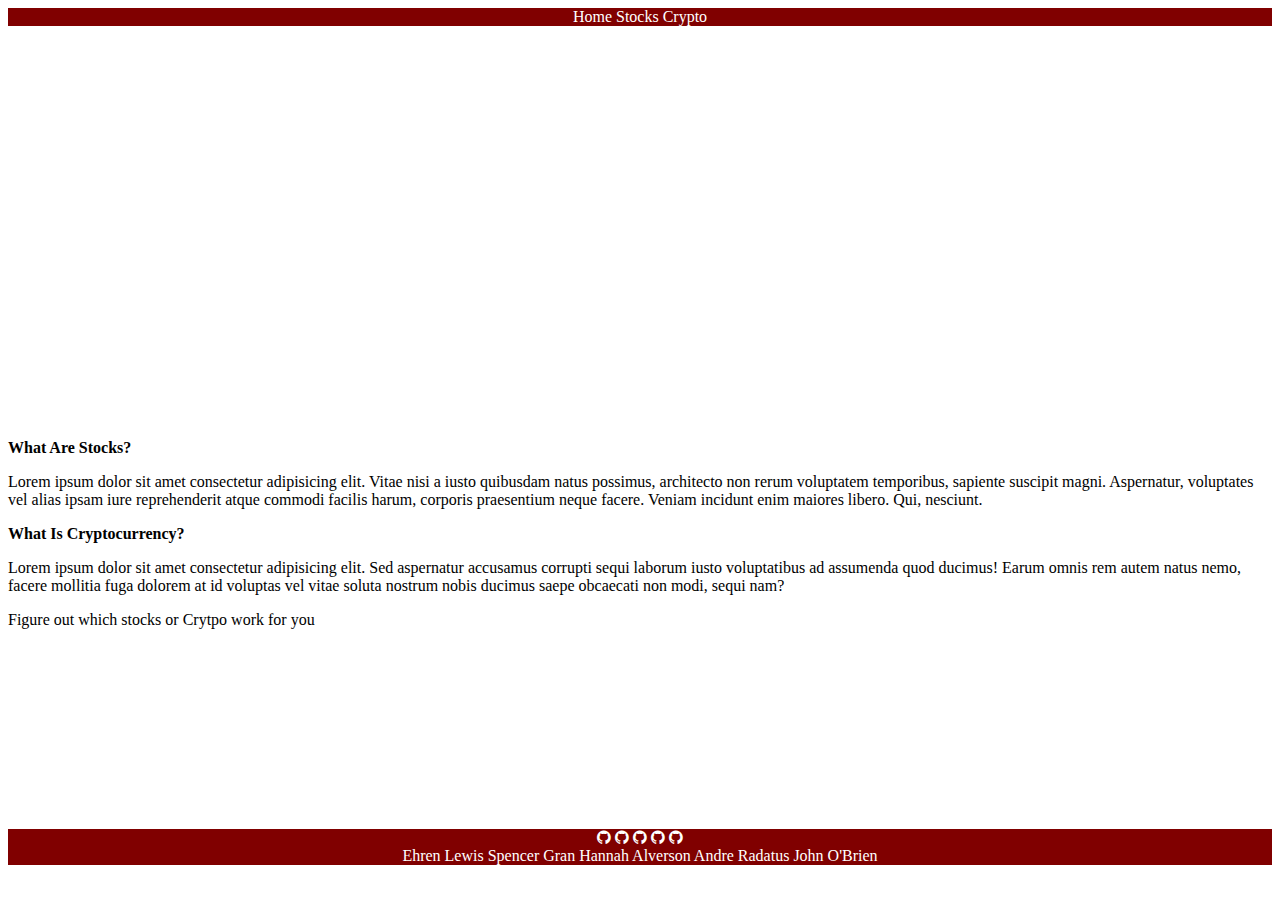
==== index.html @ 3eab2fea "Added all the hrefs in the anchors, as well as stared the styling and wireframe for the landing page" ====
<!DOCTYPE html>
<html lang="en">

<head>
    <meta charset="UTF-8">
    <meta http-equiv="X-UA-Compatible" content="IE=edge">
    <meta name="viewport" content="width=device-width, initial-scale=1.0">
    <!-- Bootstrap CDN  -->
    <link href="https://cdn.jsdelivr.net/npm/bootstrap@5.1.3/dist/css/bootstrap.min.css" rel="stylesheet" integrity="sha384-1BmE4kWBq78iYhFldvKuhfTAU6auU8tT94WrHftjDbrCEXSU1oBoqyl2QvZ6jIW3" crossorigin="anonymous">
    <link href="./Assets/style/indexstyle.css" rel="stylesheet">
    <!-- FontAwesome CDN -->
    <link rel="stylesheet" href="https://cdnjs.cloudflare.com/ajax/libs/font-awesome/4.7.0/css/font-awesome.min.css">
    <title>FiHub Home</title>
</head>

<body>
    
    <header>

        <nav class="navbar navbar-expand fixed-top navbar-dark shadow navcolor">
    
            <div class="navbar-nav nav w-100 d-flex justify-content-around navcolor">
                <a class="nav-item nav-link active" href="#">Home</a>
                <a class="nav-item nav-link" href="./Assets/html/">Stocks</a>
                <a class="nav-item nav-link" href="./Assets/html/cryptocurrency.html">Crypto</a>
            </div>
        </nav>
    </header>

    <div class="container" style="margin-top: 200px;">
        <div class="row">
            <div class="col border" style="height: 200px"></div>
        </div>

        <div class="row">
            <div class="col"></div>
        </div>

        <div class="row border my-5">
            <div class="col-6">
                <h2 class="border text-center border-right">What Are Stocks?</h2>
                <p class="">Lorem ipsum dolor sit amet consectetur adipisicing elit. Vitae nisi a iusto quibusdam natus possimus, architecto non rerum voluptatem temporibus, sapiente suscipit magni. Aspernatur, voluptates vel alias ipsam iure reprehenderit atque commodi facilis harum, corporis praesentium neque facere. Veniam incidunt enim maiores libero. Qui, nesciunt.</p>
            </div>
            <div class="col-6 text-center">
               <h2 class="border">What Is Cryptocurrency?</h2>
               <p>Lorem ipsum dolor sit amet consectetur adipisicing elit. Sed aspernatur accusamus corrupti sequi laborum iusto voluptatibus ad assumenda quod ducimus! Earum omnis rem autem natus nemo, facere mollitia fuga dolorem at id voluptas vel vitae soluta nostrum nobis ducimus saepe obcaecati non modi, sequi nam?</p>
            </div>
        </div>

        <div class="row border" style="margin-bottom: 200px">
            <div class="col">
                <p class="text-center">Figure out which <span>stocks</span> or <span>Crytpo</span> work for you</p>
            </div>
        </div>
        
    </div>

    <footer>

        <nav class="navbar navbar-expand sticky-bottom navbar-dark shadow navcolor">
    
            <div class="navbar-nav nav w-100 d-flex justify-content-around navcolor">
                <a class="nav-item nav-link" href="#"><i class="fa fa-brands fa-github fs-2"></i></a>
                <a class="nav-item nav-link" href="#"><i class="fa fa-brands fa-github fs-2"></i></a>
                <a class="nav-item nav-link" href="#"><i class="fa fa-brands fa-github fs-2"></i></a>
                <a class="nav-item nav-link" href="#"><i class="fa fa-brands fa-github fs-2"></i></a>
                <a class="nav-item nav-link" href="#"><i class="fa fa-brands fa-github fs-2"></i></a>
            </div>
        </nav>
        <nav class="navbar navbar-expand sticky-bottom navbar-dark shadow navcolor">
    
            <div class="navbar-nav nav w-100 d-flex justify-content-around navcolor">
                <a class="nav-item nav-link" href="#">Ehren Lewis</a>
                <a class="nav-item nav-link" href="#">Spencer Gran</a>
                <a class="nav-item nav-link" href="#">Hannah Alverson</a>
                <a class="nav-item nav-link" href="#">Andre Radatus</a>
                <a class="nav-item nav-link" href="#">John O'Brien</a>
            </div>
        </nav>
    </footer>


<script src="https://cdnjs.cloudflare.com/ajax/libs/jquery/3.6.0/jquery.min.js" integrity="sha512-894YE6QWD5I59HgZOGReFYm4dnWc1Qt5NtvYSaNcOP+u1T9qYdvdihz0PPSiiqn/+/3e7Jo4EaG7TubfWGUrMQ==" crossorigin="anonymous" referrerpolicy="no-referrer"></script>
<script src="./Assets/scripts/index.js"></script>
<script src="https://cdn.jsdelivr.net/npm/popper.js@1.14.7/dist/umd/popper.min.js" integrity="sha384-UO2eT0CpHqdSJQ6hJty5KVphtPhzWj9WO1clHTMGa3JDZwrnQq4sF86dIHNDz0W1" crossorigin="anonymous"></script>
<script src="https://cdn.jsdelivr.net/npm/bootstrap@4.3.1/dist/js/bootstrap.min.js" integrity="sha384-JjSmVgyd0p3pXB1rRibZUAYoIIy6OrQ6VrjIEaFf/nJGzIxFDsf4x0xIM+B07jRM" crossorigin="anonymous"></script>

</body>

</html>
---- Assets/style/indexstyle.css ----
* {
    box-sizing: border-box;
    font-size: 16px;
  }
  
  :root {
    --tan: #dbcdc6;
    --pink: #9d6381;
    --purple: #615fd6;
    --green: #559f84;
    --blue: #0f638c;
    --red: #800000;
  }
  
  /* NAVBAR */
  .navbar {
    display: flex;
    flex-wrap: wrap;
    justify-content: space-around;
    background-color: var(--red);
  }

  .nav-bar img {
    justify-self: flex-start;
    align-self: center;
    background-color: white;
    width: 10%;
    height: auto;
    margin: 5px 0 5px 0;
  }
  


  
  .nav a {
    text-decoration: none;
    color: white;
  }
  


  .grid-start {
    grid-template-columns: repeat(1fr, 5);
  }
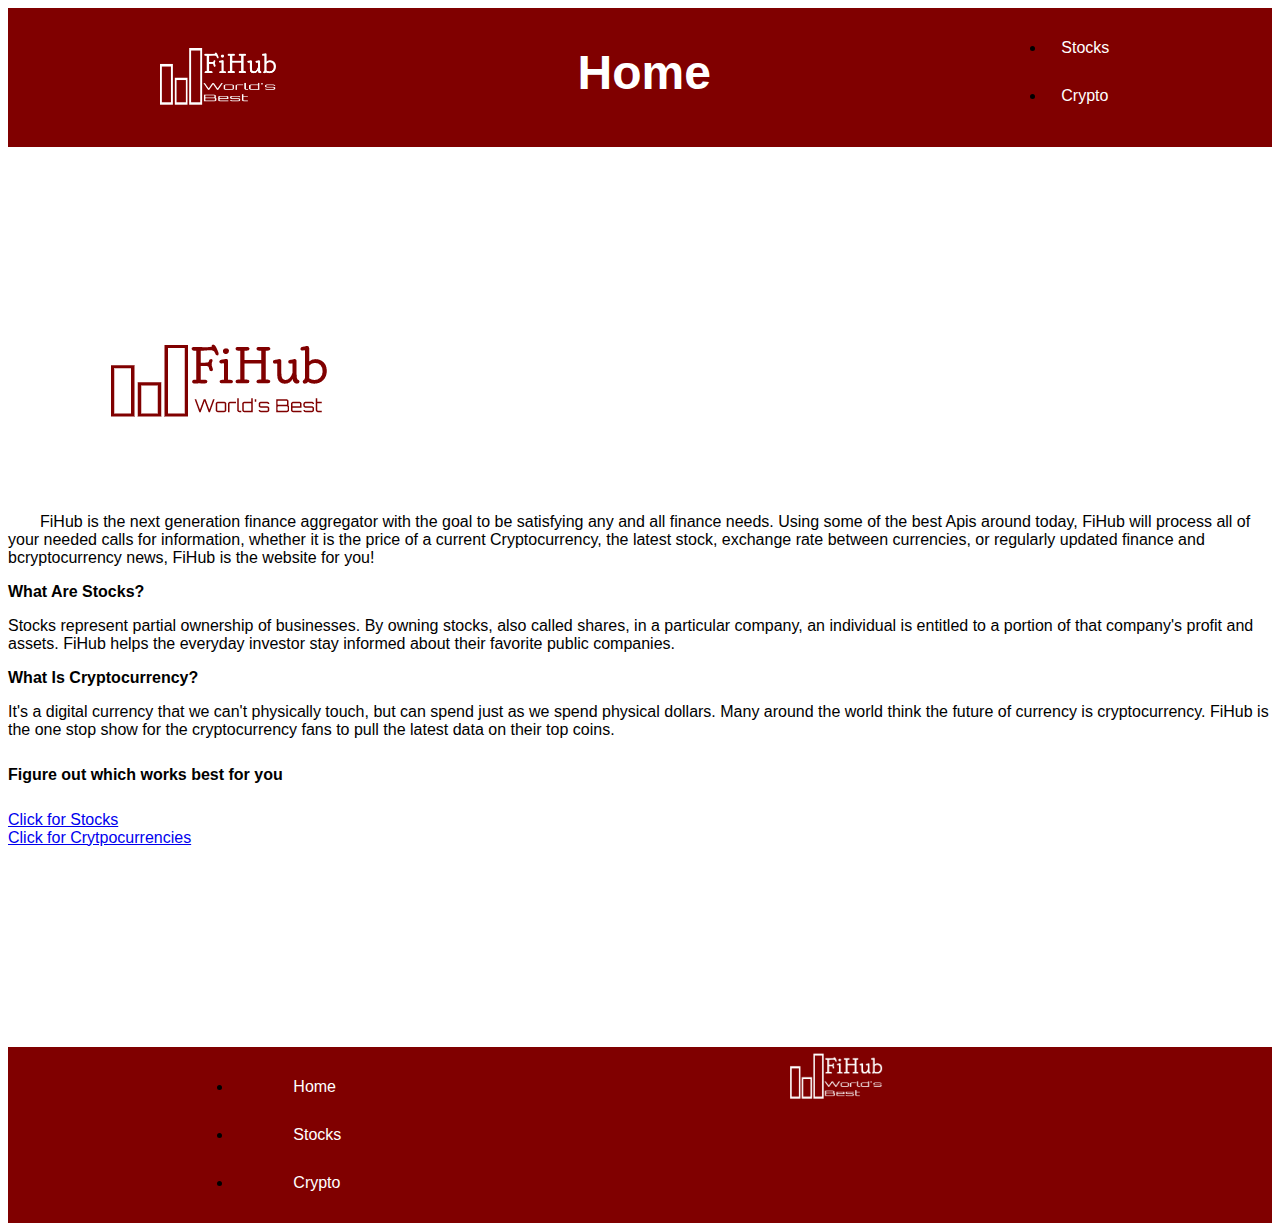
==== commit 5b0be32c: "Styling and formatting the home page adding the following: internal links, text, logos and spacing" ====
--- a/index.html
+++ b/index.html
@@ -1,90 +1,161 @@
 <!DOCTYPE html>
 <html lang="en">
+  <head>
+    <meta charset="UTF-8" />
+    <meta http-equiv="X-UA-Compatible" content="IE=edge" />
+    <meta name="viewport" content="width=device-width, initial-scale=1.0" />
+    <!-- Bootstrap CDN  -->
+    <link
+      href="https://cdn.jsdelivr.net/npm/bootstrap@5.1.3/dist/css/bootstrap.min.css"
+      rel="stylesheet"
+      integrity="sha384-1BmE4kWBq78iYhFldvKuhfTAU6auU8tT94WrHftjDbrCEXSU1oBoqyl2QvZ6jIW3"
+      crossorigin="anonymous"
+    />
+    <!-- FontAwesome CDN -->
+    <link
+      rel="stylesheet"
+      href="https://cdnjs.cloudflare.com/ajax/libs/font-awesome/4.7.0/css/font-awesome.min.css"
+    />
+    <!-- personal CSS files for both the home and crypto pages -->
+    <link href="./Assets/style/indexstyle.css" rel="stylesheet" />
+    <link href="./Assets/style/cryptostyle.css" rel="stylesheet" />
 
-<head>
-    <meta charset="UTF-8">
-    <meta http-equiv="X-UA-Compatible" content="IE=edge">
-    <meta name="viewport" content="width=device-width, initial-scale=1.0">
-    <!-- Bootstrap CDN  -->
-    <link href="https://cdn.jsdelivr.net/npm/bootstrap@5.1.3/dist/css/bootstrap.min.css" rel="stylesheet" integrity="sha384-1BmE4kWBq78iYhFldvKuhfTAU6auU8tT94WrHftjDbrCEXSU1oBoqyl2QvZ6jIW3" crossorigin="anonymous">
-    <link href="./Assets/style/indexstyle.css" rel="stylesheet">
-    <!-- FontAwesome CDN -->
-    <link rel="stylesheet" href="https://cdnjs.cloudflare.com/ajax/libs/font-awesome/4.7.0/css/font-awesome.min.css">
     <title>FiHub Home</title>
-</head>
-
-<body>
-    
+  </head>
+  <body>
+    <!-- start of header and nav bar -->
     <header>
-
-        <nav class="navbar navbar-expand fixed-top navbar-dark shadow navcolor">
-    
-            <div class="navbar-nav nav w-100 d-flex justify-content-around navcolor">
-                <a class="nav-item nav-link active" href="#">Home</a>
-                <a class="nav-item nav-link" href="./Assets/html/">Stocks</a>
-                <a class="nav-item nav-link" href="./Assets/html/cryptocurrency.html">Crypto</a>
+      <nav class="nav-bar">
+        <img
+          id="nav-bar-logo"
+          src="./Assets/Images/FiHubWhiteLarge.png"
+          alt="FiHub logo"
+        />
+        <h1>Home</h1>
+        <ul class="nav navbar-ul">
+          <li>
+            <a href="./Assets/html/stocks.html">Stocks</a>
+          </li>
+          <li>
+            <a href="./Assets/html/cryptocurrency.html">Crypto</a>
+          </li>
+        </ul>
+      </nav>
+    </header>
+    <!-- Start of page body -->
+    <div class="container" style="margin-top: 150px">
+      <div class="row justify-content-center">
+        <div class="col-lg-3 col-sm-12 d-flex" style="height: 200px">
+          <img
+            class="pe-4"
+            src="./Assets/Images/FiHubLogoWords.png"
+            alt="FiHub Logo"
+          />
+        </div>
+        <div class="col-lg-7 col-sm-12 d-flex align-items-center py-2">
+          <p class="ps-4">
+            &emsp;&emsp;FiHub is the next generation finance aggregator with the
+            goal to be satisfying any and all finance needs. Using some of the
+            best Apis around today, FiHub will process all of your needed calls
+            for information, whether it is the price of a current
+            Cryptocurrency, the latest stock, exchange rate between currencies,
+            or regularly updated finance and bcryptocurrency news, FiHub is the
+            website for you!
+          </p>
+        </div>
+      </div>
+      <!-- What are stocks and crypto section -->
+      <div class="row my-5 py-3">
+        <div class="col-lg-6 col-sm-12 text-center">
+          <h2 class="text-center">What Are Stocks?</h2>
+          <p class="">
+            Stocks represent partial ownership of businesses. By owning stocks,
+            also called shares, in a particular company, an individual is
+            entitled to a portion of that company's profit and assets. FiHub
+            helps the everyday investor stay informed about their favorite
+            public companies.
+          </p>
+        </div>
+        <div class="col-lg-6 col-sm-12 text-center">
+          <h2 class="text-center">What Is Cryptocurrency?</h2>
+          <p>
+            It's a digital currency that we can't physically touch, but can
+            spend just as we spend physical dollars. Many around the world think
+            the future of currency is cryptocurrency. FiHub is the one stop show
+            for the cryptocurrency fans to pull the latest data on their top
+            coins.
+          </p>
+        </div>
+      </div>
+      <!-- Buttons to both pages, stocks and crypto -->
+      <div class="row" style="margin-bottom: 200px">
+        <div class="col">
+          <h5 class="text-center pb-5">Figure out which works best for you</h5>
+          <div class="row">
+            <div class="col-lg-6 col-sm-12 text-center p-2">
+              <a
+                href="./Assets/html/stocks.html"
+                type="button"
+                class="btn btn-secondary btn-lg py-3 px-4"
+              >
+                Click for Stocks
+              </a>
             </div>
-        </nav>
-    </header>
-
-    <div class="container" style="margin-top: 200px;">
-        <div class="row">
-            <div class="col border" style="height: 200px"></div>
+            <div class="col-lg-6 col-sm-12 text-center">
+              <a
+                href="./Assets/html/cryptocurrency.html"
+                type="button"
+                class="btn btn-secondary btn-lg py-3 px-4"
+              >
+                Click for Crytpocurrencies
+              </a>
+            </div>
+          </div>
         </div>
-
-        <div class="row">
-            <div class="col"></div>
-        </div>
-
-        <div class="row border my-5">
-            <div class="col-6">
-                <h2 class="border text-center border-right">What Are Stocks?</h2>
-                <p class="">Lorem ipsum dolor sit amet consectetur adipisicing elit. Vitae nisi a iusto quibusdam natus possimus, architecto non rerum voluptatem temporibus, sapiente suscipit magni. Aspernatur, voluptates vel alias ipsam iure reprehenderit atque commodi facilis harum, corporis praesentium neque facere. Veniam incidunt enim maiores libero. Qui, nesciunt.</p>
-            </div>
-            <div class="col-6 text-center">
-               <h2 class="border">What Is Cryptocurrency?</h2>
-               <p>Lorem ipsum dolor sit amet consectetur adipisicing elit. Sed aspernatur accusamus corrupti sequi laborum iusto voluptatibus ad assumenda quod ducimus! Earum omnis rem autem natus nemo, facere mollitia fuga dolorem at id voluptas vel vitae soluta nostrum nobis ducimus saepe obcaecati non modi, sequi nam?</p>
-            </div>
-        </div>
-
-        <div class="row border" style="margin-bottom: 200px">
-            <div class="col">
-                <p class="text-center">Figure out which <span>stocks</span> or <span>Crytpo</span> work for you</p>
-            </div>
-        </div>
-        
+      </div>
     </div>
-
-    <footer>
-
-        <nav class="navbar navbar-expand sticky-bottom navbar-dark shadow navcolor">
-    
-            <div class="navbar-nav nav w-100 d-flex justify-content-around navcolor">
-                <a class="nav-item nav-link" href="#"><i class="fa fa-brands fa-github fs-2"></i></a>
-                <a class="nav-item nav-link" href="#"><i class="fa fa-brands fa-github fs-2"></i></a>
-                <a class="nav-item nav-link" href="#"><i class="fa fa-brands fa-github fs-2"></i></a>
-                <a class="nav-item nav-link" href="#"><i class="fa fa-brands fa-github fs-2"></i></a>
-                <a class="nav-item nav-link" href="#"><i class="fa fa-brands fa-github fs-2"></i></a>
-            </div>
-        </nav>
-        <nav class="navbar navbar-expand sticky-bottom navbar-dark shadow navcolor">
-    
-            <div class="navbar-nav nav w-100 d-flex justify-content-around navcolor">
-                <a class="nav-item nav-link" href="#">Ehren Lewis</a>
-                <a class="nav-item nav-link" href="#">Spencer Gran</a>
-                <a class="nav-item nav-link" href="#">Hannah Alverson</a>
-                <a class="nav-item nav-link" href="#">Andre Radatus</a>
-                <a class="nav-item nav-link" href="#">John O'Brien</a>
-            </div>
-        </nav>
+    <!-- start of the footer -->
+    <footer class="footer">
+      <ul class="nav footer-nav">
+        <li>
+          <a href="./index.html">Home</a>
+        </li>
+        <li>
+          <a href="./Assets/html/stocks.html">Stocks</a>
+        </li>
+        <li>
+          <a href="./Assets/html/cryptocurrency.html">Crypto</a>
+        </li>
+      </ul>
+      <a class="footer-img-link" href="../../index.html">
+        <img
+          class="footer-img"
+          src="./Assets/Images/FiHubWhiteLarge.png"
+          alt="FiHub logo"
+        />
+      </a>
     </footer>
 
-
-<script src="https://cdnjs.cloudflare.com/ajax/libs/jquery/3.6.0/jquery.min.js" integrity="sha512-894YE6QWD5I59HgZOGReFYm4dnWc1Qt5NtvYSaNcOP+u1T9qYdvdihz0PPSiiqn/+/3e7Jo4EaG7TubfWGUrMQ==" crossorigin="anonymous" referrerpolicy="no-referrer"></script>
-<script src="./Assets/scripts/index.js"></script>
-<script src="https://cdn.jsdelivr.net/npm/popper.js@1.14.7/dist/umd/popper.min.js" integrity="sha384-UO2eT0CpHqdSJQ6hJty5KVphtPhzWj9WO1clHTMGa3JDZwrnQq4sF86dIHNDz0W1" crossorigin="anonymous"></script>
-<script src="https://cdn.jsdelivr.net/npm/bootstrap@4.3.1/dist/js/bootstrap.min.js" integrity="sha384-JjSmVgyd0p3pXB1rRibZUAYoIIy6OrQ6VrjIEaFf/nJGzIxFDsf4x0xIM+B07jRM" crossorigin="anonymous"></script>
-
-</body>
-
-</html>+    <!-- Script links to jQuery -->
+    <script
+      src="https://cdnjs.cloudflare.com/ajax/libs/jquery/3.6.0/jquery.min.js"
+      integrity="sha512-894YE6QWD5I59HgZOGReFYm4dnWc1Qt5NtvYSaNcOP+u1T9qYdvdihz0PPSiiqn/+/3e7Jo4EaG7TubfWGUrMQ=="
+      crossorigin="anonymous"
+      referrerpolicy="no-referrer"
+    ></script>
+    <!-- Script links Popper -->
+    <script
+      src="https://cdn.jsdelivr.net/npm/popper.js@1.14.7/dist/umd/popper.min.js"
+      integrity="sha384-UO2eT0CpHqdSJQ6hJty5KVphtPhzWj9WO1clHTMGa3JDZwrnQq4sF86dIHNDz0W1"
+      crossorigin="anonymous"
+    ></script>
+    <!-- Script links to Bootstrap -->
+    <script
+      src="https://cdn.jsdelivr.net/npm/bootstrap@4.3.1/dist/js/bootstrap.min.js"
+      integrity="sha384-JjSmVgyd0p3pXB1rRibZUAYoIIy6OrQ6VrjIEaFf/nJGzIxFDsf4x0xIM+B07jRM"
+      crossorigin="anonymous"
+    ></script>
+    <!-- Script personal JS -->
+    <script src="./Assets/scripts/index.js"></script>
+  </body>
+</html>
--- a/Assets/style/cryptostyle.css
+++ b/Assets/style/cryptostyle.css
@@ -0,0 +1,311 @@
+* {
+  box-sizing: border-box;
+  font-size: 16px;
+  font-family: Arial, Helvetica, sans-serif;
+}
+
+:root {
+  --tan: #dbcdc6;
+  --pink: #9d6381;
+  --purple: #615fd6;
+  --green: #559f84;
+  --blue: #0f638c;
+  --red: rgb(128, 0, 0);
+}
+
+/* NAVBAR */
+.nav-bar {
+  display: flex;
+  flex-wrap: wrap;
+  justify-content: space-around;
+  background-color: var(--red);
+}
+
+.nav-bar img {
+  justify-self: flex-start;
+  align-self: center;
+  background-color: white;
+  width: 10%;
+  height: auto;
+  margin: 5px 0 5px 0;
+}
+
+.nav-bar h1 {
+  font-size: 3rem;
+  font-weight: bold;
+  color: white;
+  padding: 5px 0 15px 0;
+}
+
+.navbar-ul li {
+  align-self: center;
+  padding: 15px;
+}
+
+.navbar-ul a {
+  text-decoration: none;
+  color: white;
+}
+
+.navbar-ul a:hover {
+  cursor: pointer;
+  opacity: 60%;
+}
+
+/* ABOUT SECTION */
+.about {
+  padding: 0 0 40px 0;
+  margin: 10px 25px 10px 25px;
+}
+
+.about h2 {
+  font-size: 2rem;
+  font-weight: bold;
+  color: var(--blue);
+  padding: 10px 0 20px 0;
+  border-bottom: 4px solid var(--red);
+  margin: 0 0 20px 0;
+}
+
+.about p {
+  line-height: 1.4rem;
+}
+
+.p1 {
+  padding: 0 0 10px 0;
+}
+
+.p2 {
+  padding: 0 0 10px 0;
+}
+
+.about-div li {
+  list-style: disc;
+  list-style-position: inside;
+  padding-left: 40px;
+  margin: 0 0 8px 0;
+}
+
+.about-div p {
+  padding: 0 0 8px 0;
+}
+
+.p3 {
+  padding: 5px 0 0 0;
+}
+
+/* CRYPTO TABLE SECTION */
+.table-section {
+  border-top: 2px solid var(--tan);
+  margin: 10px 25px 0 25px;
+  padding-bottom: 50px;
+}
+
+.table-section h2 {
+  font-size: 2rem;
+  font-weight: bold;
+  color: var(--blue);
+  padding: 50px 0 20px 0;
+  border-bottom: 4px solid var(--red);
+  margin: 0 0 30px 0;
+}
+
+.table {
+  border: 2px solid var(--red);
+  width: 100%;
+}
+
+.table thead {
+  background-color: var(--red);
+  color: white;
+}
+
+.table tbody {
+  background-color: var(--tan);
+}
+
+.table tr:hover {
+  background-color: rgb(15, 99, 140, 0.2);
+}
+
+/* Splitting screen for currency comparison & news sections*/
+.split-page {
+  display: flex;
+  flex-wrap: wrap;
+  margin: 0 25px 40px 25px;
+  height: 100%;
+  padding-top: 60px;
+  border-top: 4px solid var(--red);
+}
+
+/* CURRENCY COMPARISON SECTION */
+.compare-currency {
+  display: flex;
+  flex-wrap: wrap;
+  width: 48%;
+  margin-right: 10px;
+}
+
+.compare-currency h3 {
+  font-size: 1.5rem;
+  font-weight: bold;
+  background-color: var(--blue);
+  color: white;
+  text-align: center;
+  width: 100%;
+  height: 20%;
+  padding: 20px 0 15px 0;
+  border-radius: 20px 20px 0 0;
+}
+
+.compare-main-content {
+  background-color: var(--tan);
+  width: 100%;
+  height: 80%;
+  padding: 0 10px 0 10px;
+  border-radius: 0 0 20px 20px;
+  align-self: stretch;
+}
+
+.compare-description {
+  font-size: 1.2rem;
+  padding: 20px 0 30px 0;
+  text-align: center;
+  color: var(--red);
+}
+
+.form-select {
+  margin: 10px 0 20px 0;
+  color: black;
+}
+
+.form-select:hover {
+  cursor: pointer;
+  background-color: rgb(15, 99, 140, 0.3);
+  color: white;
+}
+
+.compare-result {
+  font-size: 1.2rem;
+  padding: 20px 0 30px 0;
+  border-top: 2px solid var(--red);
+}
+
+.value {
+  font-style: italic;
+  font-weight: bold;
+}
+
+#changedCoin,
+#changedValue {
+  font-weight: bold;
+}
+
+/* NEWS SECTION */
+.news {
+  width: 48%;
+  margin-left: 10px;
+}
+
+.news h3 {
+  font-size: 1.5rem;
+  font-weight: bold;
+  background-color: var(--blue);
+  color: white;
+  text-align: center;
+  width: 100%;
+  height: 20%;
+  padding: 20px 0 15px 0;
+  border-radius: 20px 20px 0 0;
+}
+
+.news-div {
+  background-color: var(--tan);
+  width: 100%;
+  height: 80%;
+  padding: 0 10px 0 10px;
+  border-radius: 0 0 20px 20px;
+}
+
+.news p {
+  padding: 30px 0 30px 0;
+  font-size: 1.2rem;
+  text-align: center;
+}
+
+.news img {
+  max-width: 100%;
+  margin: 15px 0 30px 0;
+  border-radius: 50px 50px 50px 50px;
+}
+
+/* FOOTER SECTION */
+.footer {
+  display: flex;
+  flex-wrap: wrap;
+  justify-content: space-evenly;
+  background-color: var(--red);
+}
+
+.footer-nav li {
+  align-self: center;
+  padding: 15px 60px 15px 60px;
+}
+
+.footer-nav li :hover {
+  cursor: pointer;
+  opacity: 60%;
+}
+
+.footer-nav a {
+  text-decoration: none;
+  color: white;
+}
+
+.footer-img {
+  position: relative;
+  left: 200px;
+  align-self: center;
+  background-color: white;
+  width: 20%;
+  height: auto;
+  margin: 5px 0 5px 0;
+}
+
+.footer-img :hover {
+  cursor: pointer;
+}
+
+/* Mobile phone */
+@media only screen and (max-width: 700px) {
+  .nav-bar h1 {
+    width: 100%;
+    text-align: center;
+  }
+  .compare-currency {
+    width: 100%;
+    margin: 0 0 15px 0;
+  }
+  .news {
+    width: 100%;
+    margin: 15px 0 0 0;
+  }
+}
+
+@media only screen and (max-width: 500px) {
+  .nav-bar h1 {
+    font-size: 2rem;
+    width: 100%;
+    text-align: center;
+  }
+
+  .footer-img {
+    position: relative;
+    left: 40%;
+  }
+
+  .footer-nav li {
+    width: 100%;
+    text-align: center;
+  }
+}
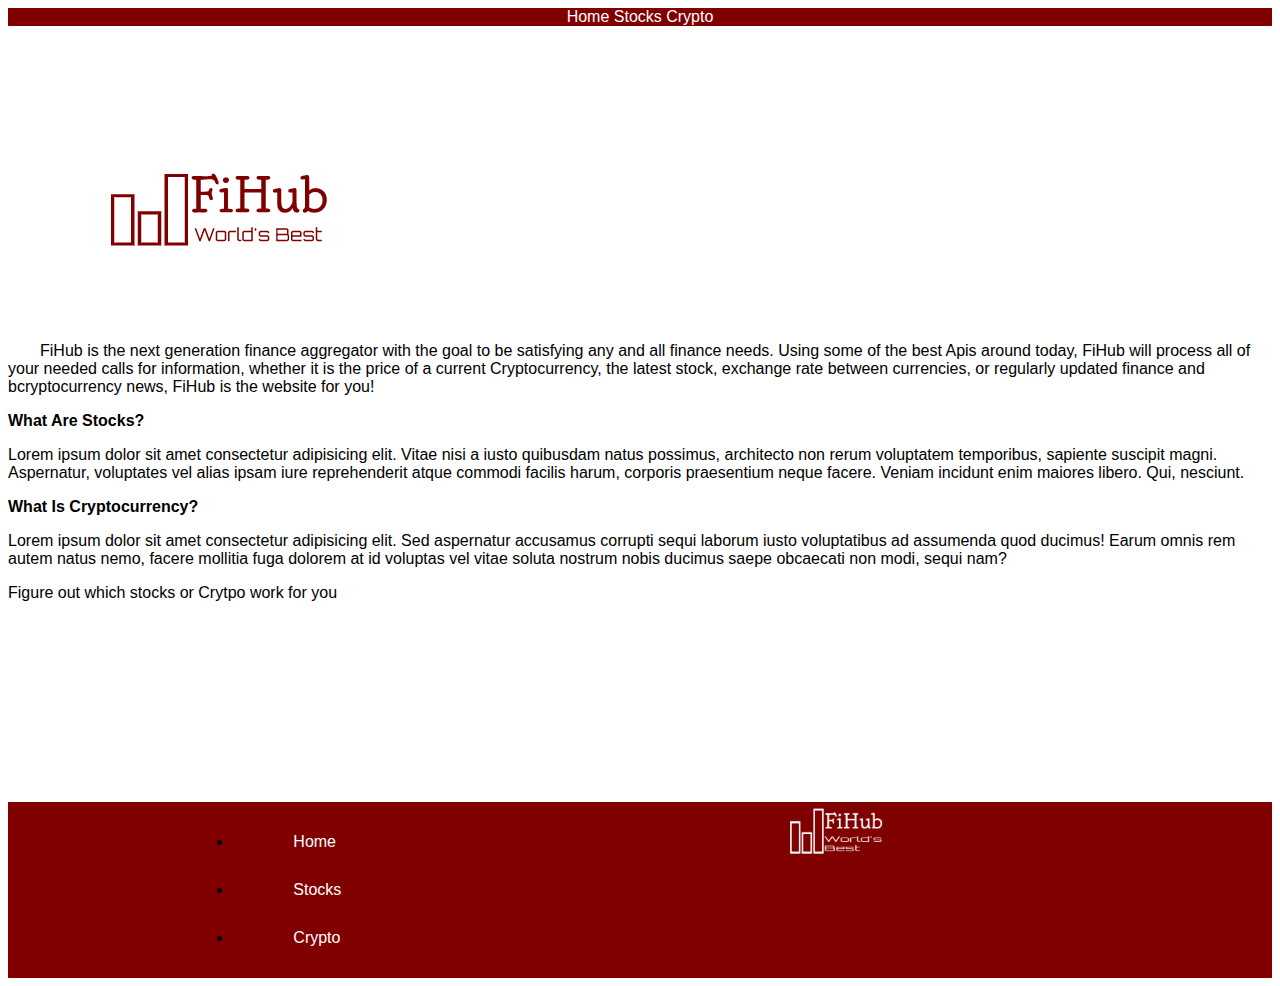
==== commit 036dd5a9: "committing before pulling" ====
--- a/index.html
+++ b/index.html
@@ -1,161 +1,123 @@
 <!DOCTYPE html>
 <html lang="en">
-  <head>
-    <meta charset="UTF-8" />
-    <meta http-equiv="X-UA-Compatible" content="IE=edge" />
-    <meta name="viewport" content="width=device-width, initial-scale=1.0" />
+
+<head>
+    <meta charset="UTF-8">
+    <meta http-equiv="X-UA-Compatible" content="IE=edge">
+    <meta name="viewport" content="width=device-width, initial-scale=1.0">
     <!-- Bootstrap CDN  -->
-    <link
-      href="https://cdn.jsdelivr.net/npm/bootstrap@5.1.3/dist/css/bootstrap.min.css"
-      rel="stylesheet"
-      integrity="sha384-1BmE4kWBq78iYhFldvKuhfTAU6auU8tT94WrHftjDbrCEXSU1oBoqyl2QvZ6jIW3"
-      crossorigin="anonymous"
-    />
+    <link href="https://cdn.jsdelivr.net/npm/bootstrap@5.1.3/dist/css/bootstrap.min.css" rel="stylesheet" integrity="sha384-1BmE4kWBq78iYhFldvKuhfTAU6auU8tT94WrHftjDbrCEXSU1oBoqyl2QvZ6jIW3" crossorigin="anonymous">
+    <link href="./Assets/style/cryptostyle.css" rel="stylesheet">
+    <link href="./Assets/style/indexstyle.css" rel="stylesheet">
+
     <!-- FontAwesome CDN -->
-    <link
-      rel="stylesheet"
-      href="https://cdnjs.cloudflare.com/ajax/libs/font-awesome/4.7.0/css/font-awesome.min.css"
-    />
-    <!-- personal CSS files for both the home and crypto pages -->
-    <link href="./Assets/style/indexstyle.css" rel="stylesheet" />
-    <link href="./Assets/style/cryptostyle.css" rel="stylesheet" />
+    <link rel="stylesheet" href="https://cdnjs.cloudflare.com/ajax/libs/font-awesome/4.7.0/css/font-awesome.min.css">
+    <title>FiHub Home</title>
+</head>
 
-    <title>FiHub Home</title>
-  </head>
-  <body>
-    <!-- start of header and nav bar -->
+<body>
+    
     <header>
-      <nav class="nav-bar">
-        <img
-          id="nav-bar-logo"
-          src="./Assets/Images/FiHubWhiteLarge.png"
-          alt="FiHub logo"
-        />
-        <h1>Home</h1>
-        <ul class="nav navbar-ul">
+
+        <nav class="navbar navbar-expand fixed-top navbar-dark shadow navcolor">
+    
+            <div class="navbar-nav nav w-100 d-flex justify-content-around navcolor">
+                <a class="nav-item nav-link active" href="#">Home</a>
+                <a class="nav-item nav-link" href="./Assets/html/stocks.html">Stocks</a>
+                <a class="nav-item nav-link" href="./Assets/html/cryptocurrency.html">Crypto</a>
+            </div>
+        </nav>
+    </header>
+
+    <div class="container" style="margin-top: 100px;">
+        <div class="row">
+            <div class="col-3 d-flex justify-content-start" style="height: 200px">
+                <img src="./Assets/Images/FiHubLogoWords.png" alt="FiHub Logo">
+            </div>
+            <div class=" col-7 d-flex align-items-center py-2">
+                <p class="">&emsp;&emsp;FiHub is the next generation finance aggregator with the goal 
+                    to be satisfying any and all finance needs. Using some of the best Apis around today, FiHub will 
+                    process all of your needed calls for information, whether it is the price of a current Cryptocurrency, the latest stock, 
+                    exchange rate between currencies, or regularly updated finance and bcryptocurrency news, FiHub is the website for you!
+                </p>
+            </div>
+        </div>
+
+        <div class="row">
+            <div class="col">
+            </div>
+        </div>
+
+        <div class="row my-5">
+            <div class="col-6">
+                <h2 class="border text-center border-right">What Are Stocks?</h2>
+                <p class="">Lorem ipsum dolor sit amet consectetur adipisicing elit. Vitae nisi a iusto quibusdam natus possimus, architecto non rerum voluptatem temporibus, sapiente suscipit magni. Aspernatur, voluptates vel alias ipsam iure reprehenderit atque commodi facilis harum, corporis praesentium neque facere. Veniam incidunt enim maiores libero. Qui, nesciunt.</p>
+            </div>
+            <div class="col-6 text-center">
+               <h2 class="border">What Is Cryptocurrency?</h2>
+               <p>Lorem ipsum dolor sit amet consectetur adipisicing elit. Sed aspernatur accusamus corrupti sequi laborum iusto voluptatibus ad assumenda quod ducimus! Earum omnis rem autem natus nemo, facere mollitia fuga dolorem at id voluptas vel vitae soluta nostrum nobis ducimus saepe obcaecati non modi, sequi nam?</p>
+            </div>
+        </div>
+
+        <div class="row border" style="margin-bottom: 200px">
+            <div class="col">
+                <p class="text-center">Figure out which <span>stocks</span> or <span>Crytpo</span> work for you</p>
+            </div>
+        </div>
+        
+    </div>
+
+    <!-- <footer>
+
+        <nav class="navbar navbar-expand sticky-bottom navbar-dark shadow navcolor">
+    
+            <div class="navbar-nav nav w-100 d-flex justify-content-around navcolor">
+                <a class="nav-item nav-link" href="#"><i class="fa fa-brands fa-github fs-2"></i></a>
+                <a class="nav-item nav-link" href="#"><i class="fa fa-brands fa-github fs-2"></i></a>
+                <a class="nav-item nav-link" href="#"><i class="fa fa-brands fa-github fs-2"></i></a>
+                <a class="nav-item nav-link" href="#"><i class="fa fa-brands fa-github fs-2"></i></a>
+                <a class="nav-item nav-link" href="#"><i class="fa fa-brands fa-github fs-2"></i></a>
+            </div>
+        </nav>
+        <nav class="navbar navbar-expand sticky-bottom navbar-dark shadow navcolor">
+    
+            <div class="navbar-nav nav w-100 d-flex justify-content-around navcolor">
+                <a class="nav-item nav-link" href="#">Ehren Lewis</a>
+                <a class="nav-item nav-link" href="#">Spencer Gran</a>
+                <a class="nav-item nav-link" href="#">Hannah Alverson</a>
+                <a class="nav-item nav-link" href="#">Andre Radatus</a>
+                <a class="nav-item nav-link" href="#">John O'Brien</a>
+            </div>
+        </nav>
+    </footer> -->
+    <footer class="footer">
+        <ul class="nav footer-nav">
           <li>
-            <a href="./Assets/html/stocks.html">Stocks</a>
+            <a href="../../index.html">Home</a>
           </li>
           <li>
-            <a href="./Assets/html/cryptocurrency.html">Crypto</a>
+            <a href="./stocks.html">Stocks</a>
+          </li>
+          <li>
+            <a href="./cryptocurrency.html">Crypto</a>
           </li>
         </ul>
-      </nav>
-    </header>
-    <!-- Start of page body -->
-    <div class="container" style="margin-top: 150px">
-      <div class="row justify-content-center">
-        <div class="col-lg-3 col-sm-12 d-flex" style="height: 200px">
+        <!-- Add link to landing page -->
+        <a class="footer-img-link" href="../../index.html">
           <img
-            class="pe-4"
-            src="./Assets/Images/FiHubLogoWords.png"
-            alt="FiHub Logo"
+            class="footer-img"
+            src="./Assets/Images/FiHubWhiteLarge.png"
+            alt="FiHub logo"
           />
-        </div>
-        <div class="col-lg-7 col-sm-12 d-flex align-items-center py-2">
-          <p class="ps-4">
-            &emsp;&emsp;FiHub is the next generation finance aggregator with the
-            goal to be satisfying any and all finance needs. Using some of the
-            best Apis around today, FiHub will process all of your needed calls
-            for information, whether it is the price of a current
-            Cryptocurrency, the latest stock, exchange rate between currencies,
-            or regularly updated finance and bcryptocurrency news, FiHub is the
-            website for you!
-          </p>
-        </div>
-      </div>
-      <!-- What are stocks and crypto section -->
-      <div class="row my-5 py-3">
-        <div class="col-lg-6 col-sm-12 text-center">
-          <h2 class="text-center">What Are Stocks?</h2>
-          <p class="">
-            Stocks represent partial ownership of businesses. By owning stocks,
-            also called shares, in a particular company, an individual is
-            entitled to a portion of that company's profit and assets. FiHub
-            helps the everyday investor stay informed about their favorite
-            public companies.
-          </p>
-        </div>
-        <div class="col-lg-6 col-sm-12 text-center">
-          <h2 class="text-center">What Is Cryptocurrency?</h2>
-          <p>
-            It's a digital currency that we can't physically touch, but can
-            spend just as we spend physical dollars. Many around the world think
-            the future of currency is cryptocurrency. FiHub is the one stop show
-            for the cryptocurrency fans to pull the latest data on their top
-            coins.
-          </p>
-        </div>
-      </div>
-      <!-- Buttons to both pages, stocks and crypto -->
-      <div class="row" style="margin-bottom: 200px">
-        <div class="col">
-          <h5 class="text-center pb-5">Figure out which works best for you</h5>
-          <div class="row">
-            <div class="col-lg-6 col-sm-12 text-center p-2">
-              <a
-                href="./Assets/html/stocks.html"
-                type="button"
-                class="btn btn-secondary btn-lg py-3 px-4"
-              >
-                Click for Stocks
-              </a>
-            </div>
-            <div class="col-lg-6 col-sm-12 text-center">
-              <a
-                href="./Assets/html/cryptocurrency.html"
-                type="button"
-                class="btn btn-secondary btn-lg py-3 px-4"
-              >
-                Click for Crytpocurrencies
-              </a>
-            </div>
-          </div>
-        </div>
-      </div>
-    </div>
-    <!-- start of the footer -->
-    <footer class="footer">
-      <ul class="nav footer-nav">
-        <li>
-          <a href="./index.html">Home</a>
-        </li>
-        <li>
-          <a href="./Assets/html/stocks.html">Stocks</a>
-        </li>
-        <li>
-          <a href="./Assets/html/cryptocurrency.html">Crypto</a>
-        </li>
-      </ul>
-      <a class="footer-img-link" href="../../index.html">
-        <img
-          class="footer-img"
-          src="./Assets/Images/FiHubWhiteLarge.png"
-          alt="FiHub logo"
-        />
-      </a>
-    </footer>
+        </a>
+      </footer>
 
-    <!-- Script links to jQuery -->
-    <script
-      src="https://cdnjs.cloudflare.com/ajax/libs/jquery/3.6.0/jquery.min.js"
-      integrity="sha512-894YE6QWD5I59HgZOGReFYm4dnWc1Qt5NtvYSaNcOP+u1T9qYdvdihz0PPSiiqn/+/3e7Jo4EaG7TubfWGUrMQ=="
-      crossorigin="anonymous"
-      referrerpolicy="no-referrer"
-    ></script>
-    <!-- Script links Popper -->
-    <script
-      src="https://cdn.jsdelivr.net/npm/popper.js@1.14.7/dist/umd/popper.min.js"
-      integrity="sha384-UO2eT0CpHqdSJQ6hJty5KVphtPhzWj9WO1clHTMGa3JDZwrnQq4sF86dIHNDz0W1"
-      crossorigin="anonymous"
-    ></script>
-    <!-- Script links to Bootstrap -->
-    <script
-      src="https://cdn.jsdelivr.net/npm/bootstrap@4.3.1/dist/js/bootstrap.min.js"
-      integrity="sha384-JjSmVgyd0p3pXB1rRibZUAYoIIy6OrQ6VrjIEaFf/nJGzIxFDsf4x0xIM+B07jRM"
-      crossorigin="anonymous"
-    ></script>
-    <!-- Script personal JS -->
-    <script src="./Assets/scripts/index.js"></script>
-  </body>
-</html>
+
+<script src="https://cdnjs.cloudflare.com/ajax/libs/jquery/3.6.0/jquery.min.js" integrity="sha512-894YE6QWD5I59HgZOGReFYm4dnWc1Qt5NtvYSaNcOP+u1T9qYdvdihz0PPSiiqn/+/3e7Jo4EaG7TubfWGUrMQ==" crossorigin="anonymous" referrerpolicy="no-referrer"></script>
+<script src="./Assets/scripts/index.js"></script>
+<script src="https://cdn.jsdelivr.net/npm/popper.js@1.14.7/dist/umd/popper.min.js" integrity="sha384-UO2eT0CpHqdSJQ6hJty5KVphtPhzWj9WO1clHTMGa3JDZwrnQq4sF86dIHNDz0W1" crossorigin="anonymous"></script>
+<script src="https://cdn.jsdelivr.net/npm/bootstrap@4.3.1/dist/js/bootstrap.min.js" integrity="sha384-JjSmVgyd0p3pXB1rRibZUAYoIIy6OrQ6VrjIEaFf/nJGzIxFDsf4x0xIM+B07jRM" crossorigin="anonymous"></script>
+
+</body>
+
+</html>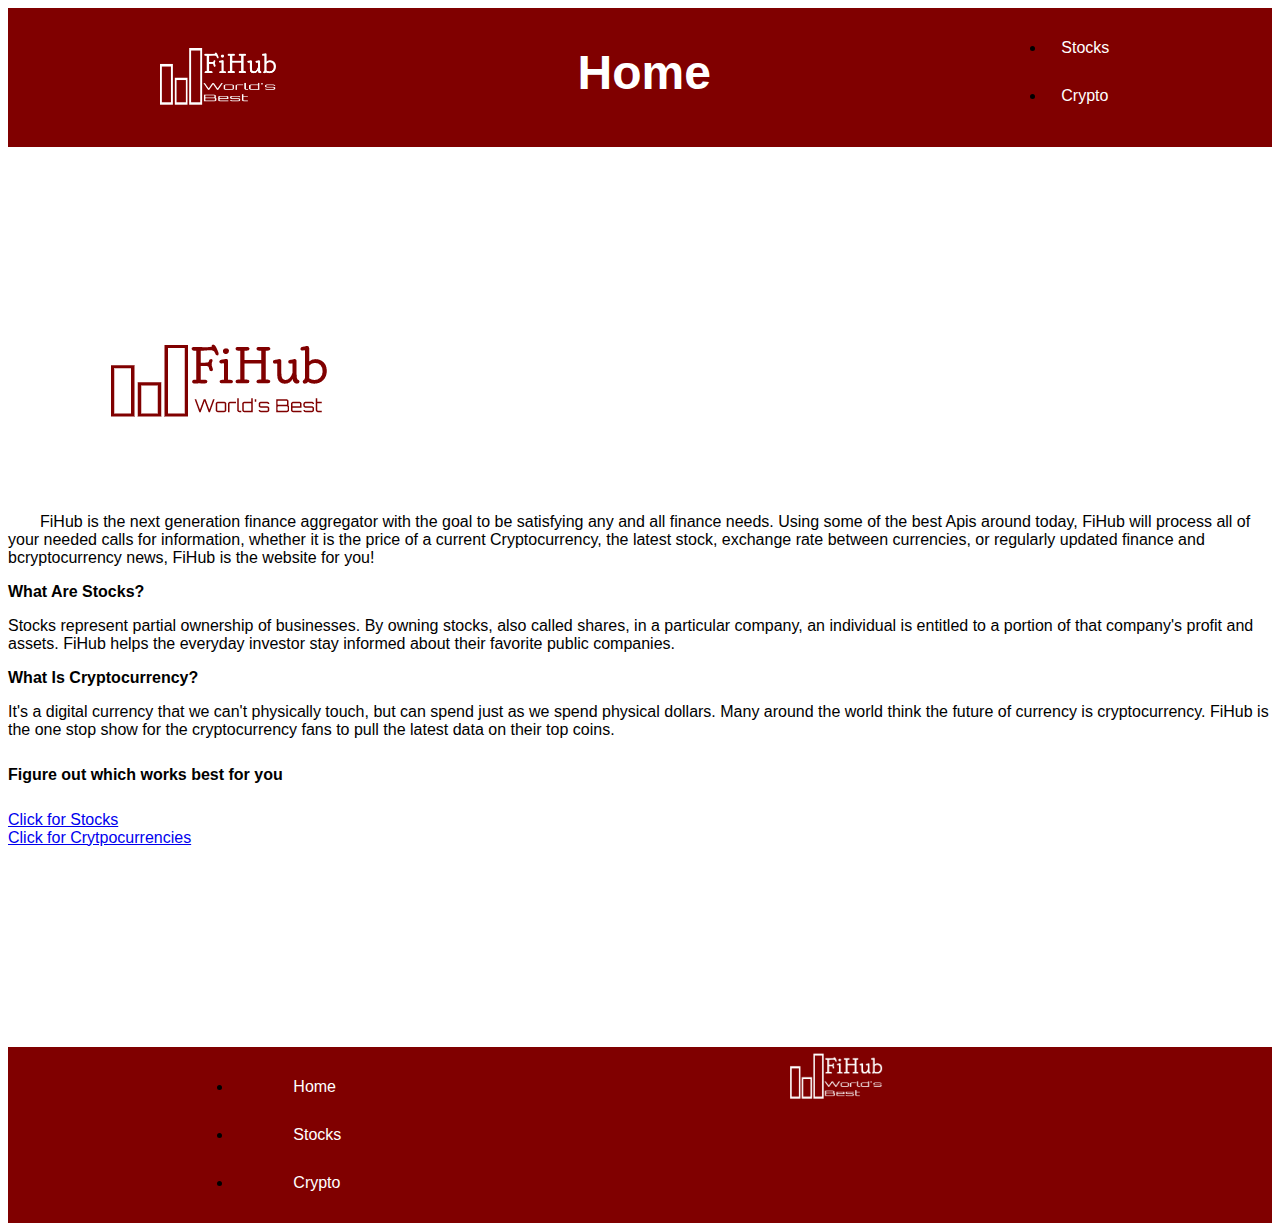
==== commit 67d4a8da: "Merge branch 'main' into cryptoAPI" ====
--- a/index.html
+++ b/index.html
@@ -1,123 +1,161 @@
 <!DOCTYPE html>
 <html lang="en">
+  <head>
+    <meta charset="UTF-8" />
+    <meta http-equiv="X-UA-Compatible" content="IE=edge" />
+    <meta name="viewport" content="width=device-width, initial-scale=1.0" />
+    <!-- Bootstrap CDN  -->
+    <link
+      href="https://cdn.jsdelivr.net/npm/bootstrap@5.1.3/dist/css/bootstrap.min.css"
+      rel="stylesheet"
+      integrity="sha384-1BmE4kWBq78iYhFldvKuhfTAU6auU8tT94WrHftjDbrCEXSU1oBoqyl2QvZ6jIW3"
+      crossorigin="anonymous"
+    />
+    <!-- FontAwesome CDN -->
+    <link
+      rel="stylesheet"
+      href="https://cdnjs.cloudflare.com/ajax/libs/font-awesome/4.7.0/css/font-awesome.min.css"
+    />
+    <!-- personal CSS files for both the home and crypto pages -->
+    <link href="./Assets/style/indexstyle.css" rel="stylesheet" />
+    <link href="./Assets/style/cryptostyle.css" rel="stylesheet" />
 
-<head>
-    <meta charset="UTF-8">
-    <meta http-equiv="X-UA-Compatible" content="IE=edge">
-    <meta name="viewport" content="width=device-width, initial-scale=1.0">
-    <!-- Bootstrap CDN  -->
-    <link href="https://cdn.jsdelivr.net/npm/bootstrap@5.1.3/dist/css/bootstrap.min.css" rel="stylesheet" integrity="sha384-1BmE4kWBq78iYhFldvKuhfTAU6auU8tT94WrHftjDbrCEXSU1oBoqyl2QvZ6jIW3" crossorigin="anonymous">
-    <link href="./Assets/style/cryptostyle.css" rel="stylesheet">
-    <link href="./Assets/style/indexstyle.css" rel="stylesheet">
-
-    <!-- FontAwesome CDN -->
-    <link rel="stylesheet" href="https://cdnjs.cloudflare.com/ajax/libs/font-awesome/4.7.0/css/font-awesome.min.css">
     <title>FiHub Home</title>
-</head>
-
-<body>
-    
+  </head>
+  <body>
+    <!-- start of header and nav bar -->
     <header>
-
-        <nav class="navbar navbar-expand fixed-top navbar-dark shadow navcolor">
-    
-            <div class="navbar-nav nav w-100 d-flex justify-content-around navcolor">
-                <a class="nav-item nav-link active" href="#">Home</a>
-                <a class="nav-item nav-link" href="./Assets/html/stocks.html">Stocks</a>
-                <a class="nav-item nav-link" href="./Assets/html/cryptocurrency.html">Crypto</a>
-            </div>
-        </nav>
-    </header>
-
-    <div class="container" style="margin-top: 100px;">
-        <div class="row">
-            <div class="col-3 d-flex justify-content-start" style="height: 200px">
-                <img src="./Assets/Images/FiHubLogoWords.png" alt="FiHub Logo">
-            </div>
-            <div class=" col-7 d-flex align-items-center py-2">
-                <p class="">&emsp;&emsp;FiHub is the next generation finance aggregator with the goal 
-                    to be satisfying any and all finance needs. Using some of the best Apis around today, FiHub will 
-                    process all of your needed calls for information, whether it is the price of a current Cryptocurrency, the latest stock, 
-                    exchange rate between currencies, or regularly updated finance and bcryptocurrency news, FiHub is the website for you!
-                </p>
-            </div>
-        </div>
-
-        <div class="row">
-            <div class="col">
-            </div>
-        </div>
-
-        <div class="row my-5">
-            <div class="col-6">
-                <h2 class="border text-center border-right">What Are Stocks?</h2>
-                <p class="">Lorem ipsum dolor sit amet consectetur adipisicing elit. Vitae nisi a iusto quibusdam natus possimus, architecto non rerum voluptatem temporibus, sapiente suscipit magni. Aspernatur, voluptates vel alias ipsam iure reprehenderit atque commodi facilis harum, corporis praesentium neque facere. Veniam incidunt enim maiores libero. Qui, nesciunt.</p>
-            </div>
-            <div class="col-6 text-center">
-               <h2 class="border">What Is Cryptocurrency?</h2>
-               <p>Lorem ipsum dolor sit amet consectetur adipisicing elit. Sed aspernatur accusamus corrupti sequi laborum iusto voluptatibus ad assumenda quod ducimus! Earum omnis rem autem natus nemo, facere mollitia fuga dolorem at id voluptas vel vitae soluta nostrum nobis ducimus saepe obcaecati non modi, sequi nam?</p>
-            </div>
-        </div>
-
-        <div class="row border" style="margin-bottom: 200px">
-            <div class="col">
-                <p class="text-center">Figure out which <span>stocks</span> or <span>Crytpo</span> work for you</p>
-            </div>
-        </div>
-        
-    </div>
-
-    <!-- <footer>
-
-        <nav class="navbar navbar-expand sticky-bottom navbar-dark shadow navcolor">
-    
-            <div class="navbar-nav nav w-100 d-flex justify-content-around navcolor">
-                <a class="nav-item nav-link" href="#"><i class="fa fa-brands fa-github fs-2"></i></a>
-                <a class="nav-item nav-link" href="#"><i class="fa fa-brands fa-github fs-2"></i></a>
-                <a class="nav-item nav-link" href="#"><i class="fa fa-brands fa-github fs-2"></i></a>
-                <a class="nav-item nav-link" href="#"><i class="fa fa-brands fa-github fs-2"></i></a>
-                <a class="nav-item nav-link" href="#"><i class="fa fa-brands fa-github fs-2"></i></a>
-            </div>
-        </nav>
-        <nav class="navbar navbar-expand sticky-bottom navbar-dark shadow navcolor">
-    
-            <div class="navbar-nav nav w-100 d-flex justify-content-around navcolor">
-                <a class="nav-item nav-link" href="#">Ehren Lewis</a>
-                <a class="nav-item nav-link" href="#">Spencer Gran</a>
-                <a class="nav-item nav-link" href="#">Hannah Alverson</a>
-                <a class="nav-item nav-link" href="#">Andre Radatus</a>
-                <a class="nav-item nav-link" href="#">John O'Brien</a>
-            </div>
-        </nav>
-    </footer> -->
-    <footer class="footer">
-        <ul class="nav footer-nav">
+      <nav class="nav-bar">
+        <img
+          id="nav-bar-logo"
+          src="./Assets/Images/FiHubWhiteLarge.png"
+          alt="FiHub logo"
+        />
+        <h1>Home</h1>
+        <ul class="nav navbar-ul">
           <li>
-            <a href="../../index.html">Home</a>
+            <a href="./Assets/html/stocks.html">Stocks</a>
           </li>
           <li>
-            <a href="./stocks.html">Stocks</a>
-          </li>
-          <li>
-            <a href="./cryptocurrency.html">Crypto</a>
+            <a href="./Assets/html/cryptocurrency.html">Crypto</a>
           </li>
         </ul>
-        <!-- Add link to landing page -->
-        <a class="footer-img-link" href="../../index.html">
+      </nav>
+    </header>
+    <!-- Start of page body -->
+    <div class="container" style="margin-top: 150px">
+      <div class="row justify-content-center">
+        <div class="col-lg-3 col-sm-12 d-flex" style="height: 200px">
           <img
-            class="footer-img"
-            src="./Assets/Images/FiHubWhiteLarge.png"
-            alt="FiHub logo"
+            class="pe-4"
+            src="./Assets/Images/FiHubLogoWords.png"
+            alt="FiHub Logo"
           />
-        </a>
-      </footer>
+        </div>
+        <div class="col-lg-7 col-sm-12 d-flex align-items-center py-2">
+          <p class="ps-4">
+            &emsp;&emsp;FiHub is the next generation finance aggregator with the
+            goal to be satisfying any and all finance needs. Using some of the
+            best Apis around today, FiHub will process all of your needed calls
+            for information, whether it is the price of a current
+            Cryptocurrency, the latest stock, exchange rate between currencies,
+            or regularly updated finance and bcryptocurrency news, FiHub is the
+            website for you!
+          </p>
+        </div>
+      </div>
+      <!-- What are stocks and crypto section -->
+      <div class="row my-5 py-3">
+        <div class="col-lg-6 col-sm-12 text-center">
+          <h2 class="text-center">What Are Stocks?</h2>
+          <p class="">
+            Stocks represent partial ownership of businesses. By owning stocks,
+            also called shares, in a particular company, an individual is
+            entitled to a portion of that company's profit and assets. FiHub
+            helps the everyday investor stay informed about their favorite
+            public companies.
+          </p>
+        </div>
+        <div class="col-lg-6 col-sm-12 text-center">
+          <h2 class="text-center">What Is Cryptocurrency?</h2>
+          <p>
+            It's a digital currency that we can't physically touch, but can
+            spend just as we spend physical dollars. Many around the world think
+            the future of currency is cryptocurrency. FiHub is the one stop show
+            for the cryptocurrency fans to pull the latest data on their top
+            coins.
+          </p>
+        </div>
+      </div>
+      <!-- Buttons to both pages, stocks and crypto -->
+      <div class="row" style="margin-bottom: 200px">
+        <div class="col">
+          <h5 class="text-center pb-5">Figure out which works best for you</h5>
+          <div class="row">
+            <div class="col-lg-6 col-sm-12 text-center p-2">
+              <a
+                href="./Assets/html/stocks.html"
+                type="button"
+                class="btn btn-secondary btn-lg py-3 px-4"
+              >
+                Click for Stocks
+              </a>
+            </div>
+            <div class="col-lg-6 col-sm-12 text-center">
+              <a
+                href="./Assets/html/cryptocurrency.html"
+                type="button"
+                class="btn btn-secondary btn-lg py-3 px-4"
+              >
+                Click for Crytpocurrencies
+              </a>
+            </div>
+          </div>
+        </div>
+      </div>
+    </div>
+    <!-- start of the footer -->
+    <footer class="footer">
+      <ul class="nav footer-nav">
+        <li>
+          <a href="./index.html">Home</a>
+        </li>
+        <li>
+          <a href="./Assets/html/stocks.html">Stocks</a>
+        </li>
+        <li>
+          <a href="./Assets/html/cryptocurrency.html">Crypto</a>
+        </li>
+      </ul>
+      <a class="footer-img-link" href="../../index.html">
+        <img
+          class="footer-img"
+          src="./Assets/Images/FiHubWhiteLarge.png"
+          alt="FiHub logo"
+        />
+      </a>
+    </footer>
 
-
-<script src="https://cdnjs.cloudflare.com/ajax/libs/jquery/3.6.0/jquery.min.js" integrity="sha512-894YE6QWD5I59HgZOGReFYm4dnWc1Qt5NtvYSaNcOP+u1T9qYdvdihz0PPSiiqn/+/3e7Jo4EaG7TubfWGUrMQ==" crossorigin="anonymous" referrerpolicy="no-referrer"></script>
-<script src="./Assets/scripts/index.js"></script>
-<script src="https://cdn.jsdelivr.net/npm/popper.js@1.14.7/dist/umd/popper.min.js" integrity="sha384-UO2eT0CpHqdSJQ6hJty5KVphtPhzWj9WO1clHTMGa3JDZwrnQq4sF86dIHNDz0W1" crossorigin="anonymous"></script>
-<script src="https://cdn.jsdelivr.net/npm/bootstrap@4.3.1/dist/js/bootstrap.min.js" integrity="sha384-JjSmVgyd0p3pXB1rRibZUAYoIIy6OrQ6VrjIEaFf/nJGzIxFDsf4x0xIM+B07jRM" crossorigin="anonymous"></script>
-
-</body>
-
+    <!-- Script links to jQuery -->
+    <script
+      src="https://cdnjs.cloudflare.com/ajax/libs/jquery/3.6.0/jquery.min.js"
+      integrity="sha512-894YE6QWD5I59HgZOGReFYm4dnWc1Qt5NtvYSaNcOP+u1T9qYdvdihz0PPSiiqn/+/3e7Jo4EaG7TubfWGUrMQ=="
+      crossorigin="anonymous"
+      referrerpolicy="no-referrer"
+    ></script>
+    <!-- Script links Popper -->
+    <script
+      src="https://cdn.jsdelivr.net/npm/popper.js@1.14.7/dist/umd/popper.min.js"
+      integrity="sha384-UO2eT0CpHqdSJQ6hJty5KVphtPhzWj9WO1clHTMGa3JDZwrnQq4sF86dIHNDz0W1"
+      crossorigin="anonymous"
+    ></script>
+    <!-- Script links to Bootstrap -->
+    <script
+      src="https://cdn.jsdelivr.net/npm/bootstrap@4.3.1/dist/js/bootstrap.min.js"
+      integrity="sha384-JjSmVgyd0p3pXB1rRibZUAYoIIy6OrQ6VrjIEaFf/nJGzIxFDsf4x0xIM+B07jRM"
+      crossorigin="anonymous"
+    ></script>
+    <!-- Script personal JS -->
+    <script src="./Assets/scripts/index.js"></script>
+  </body>
 </html>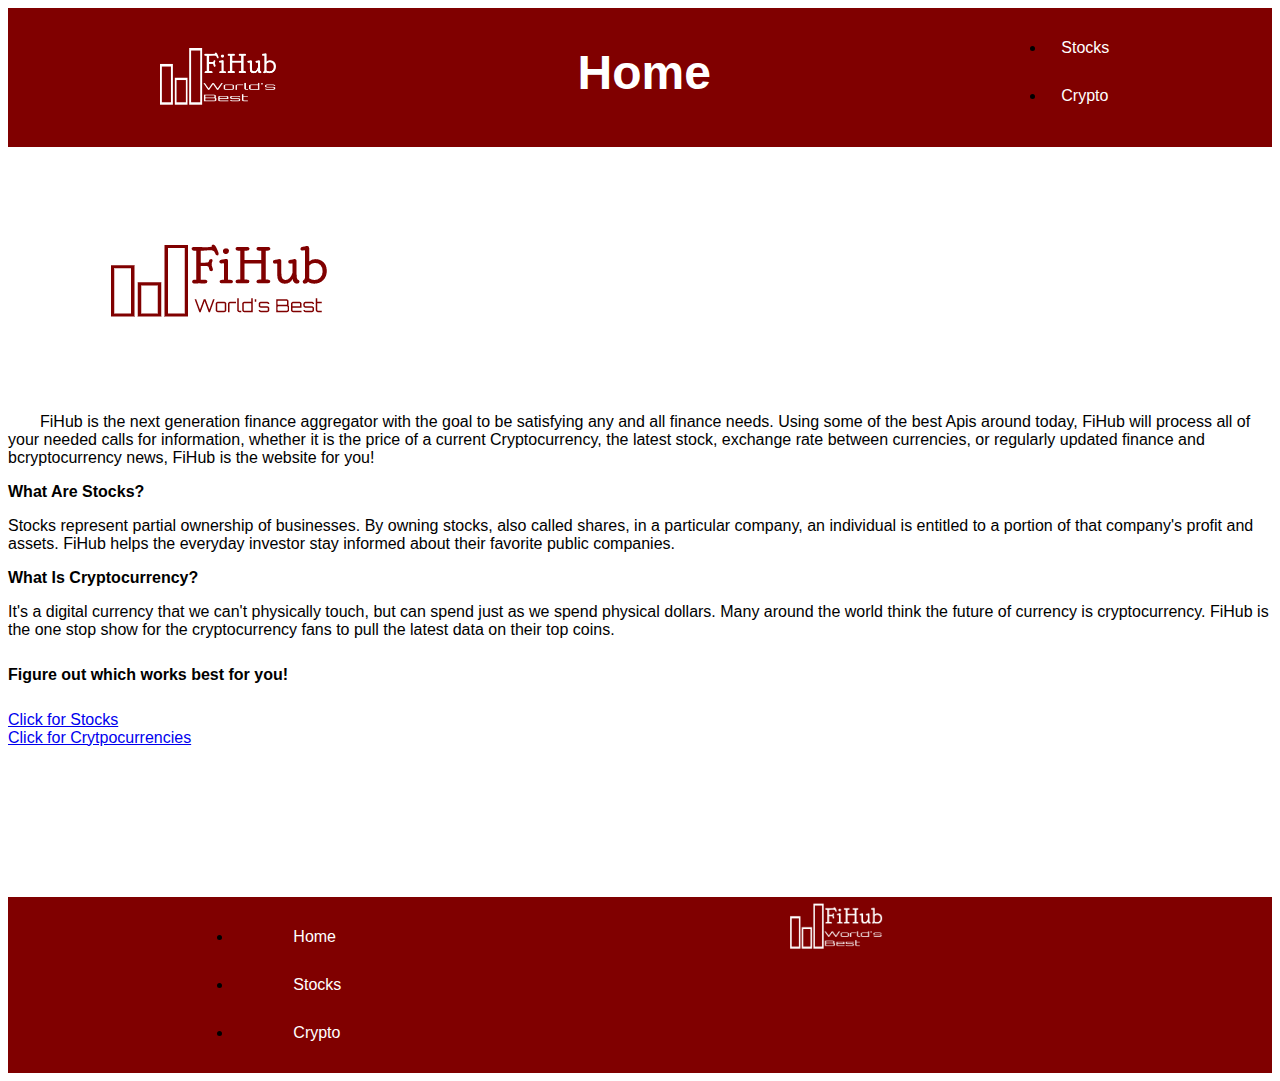
==== commit 5c673b8c: "Merge pull request #55 from Ehren-Lewis/cryptoAPI" ====
--- a/index.html
+++ b/index.html
@@ -43,7 +43,7 @@
       </nav>
     </header>
     <!-- Start of page body -->
-    <div class="container" style="margin-top: 150px">
+    <div class="container header-space">
       <div class="row justify-content-center">
         <div class="col-lg-3 col-sm-12 d-flex" style="height: 200px">
           <img
@@ -88,11 +88,11 @@
         </div>
       </div>
       <!-- Buttons to both pages, stocks and crypto -->
-      <div class="row" style="margin-bottom: 200px">
+      <div class="row footer-space">
         <div class="col">
-          <h5 class="text-center pb-5">Figure out which works best for you</h5>
+          <h5 class="text-center pb-5">Figure out which works best for you!</h5>
           <div class="row">
-            <div class="col-lg-6 col-sm-12 text-center p-2">
+            <div class="col-lg-6 col-sm-12 text-center">
               <a
                 href="./Assets/html/stocks.html"
                 type="button"
--- a/Assets/style/indexstyle.css
+++ b/Assets/style/indexstyle.css
@@ -41,4 +41,12 @@
 
   .grid-start {
     grid-template-columns: repeat(1fr, 5);
+  }
+
+  .footer-space {
+    margin-bottom: 150px;
+  }
+
+  .header-space {
+    margin-top: 50px;
   }